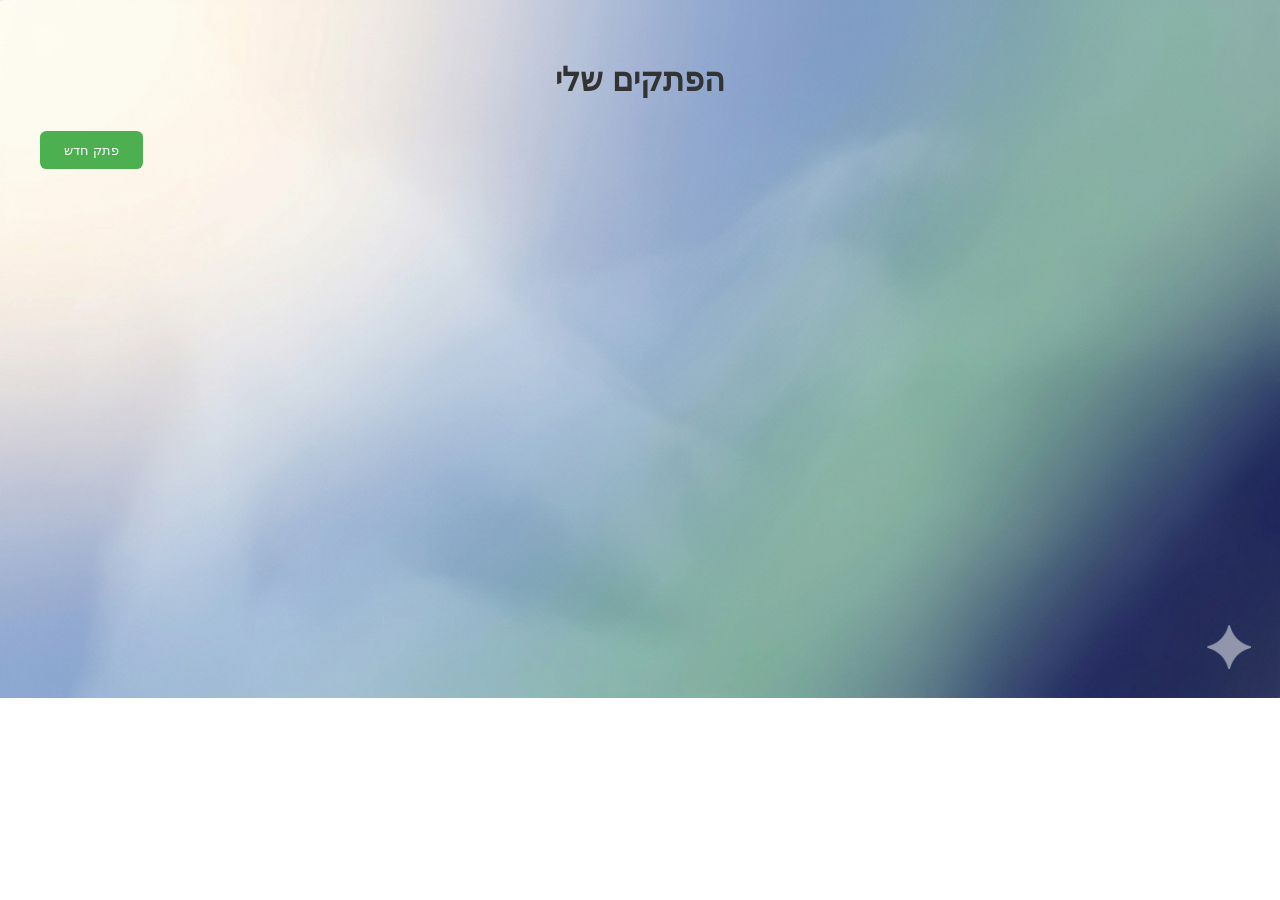
==== index.html @ 769e2da9 "add HTML CSS first work" ====
<!DOCTYPE html>
<html lang="en">

<head>
    <meta charset="UTF-8">
    <title>Notes App</title>
    <link rel="stylesheet" href="style.css">
</head>

<body>

    <h1>הפתקים שלי</h1>

    <div class="controls">
        <button id="newNoteBtn">פתק חדש</button>
    </div>


    <div class="new-note-grid" id="editor">
        <input id="title" placeholder="Title">
        <textarea id="content" placeholder="Content"></textarea>
        <button id="saveBtn">Save</button>
    </div>

    <div class="notes-grid" id="notes">
    </div>

    <script src="script.js"></script>
</body>

</html>
---- style.css ----
:root {
    --main-radius: 0.4rem;
    --note-color: #fff8a6;
    --border-color: #ccc;
    --button-color: #4CAF50;
}

body {
    font-family: Arial, sans-serif;
    padding: 2rem;
    background-image: url('Gemini_Generated_Image_79vk3h79vk3h79vk.png');
    background-size: cover;
    background-repeat: no-repeat;
}

h1 {
    text-align: center;
    margin-bottom: 2rem;
    color: #333;
}

.new-note-grid {
    display: grid;
    gap: 1rem;
    margin-bottom: 2rem;
}

.notes-grid {
    display: grid;
    gap: 1rem;
}

input,
textarea {
    width: 100%;
    padding: 0.7rem;
    border-radius: var(--main-radius);
    border: 0.06rem solid var(--border-color);
    box-sizing: border-box;
}

button {
    padding: 0.7rem 1.5rem;
    border-radius: var(--main-radius);
    border: none;
    background-color: var(--button-color);
    color: white;
    cursor: pointer;
}

button:hover {
    opacity: 0.9;
}

.note {
    background-color: var(--note-color);
    padding: 1rem;
    border-radius: var(--main-radius);
    cursor: pointer;
}

#editor {
    display: none;
}

.app {
    display: flex;
    gap: 2rem;
}

.sidebar {
    width: 20%;
}

.notes-area {
    width: 80%;
}
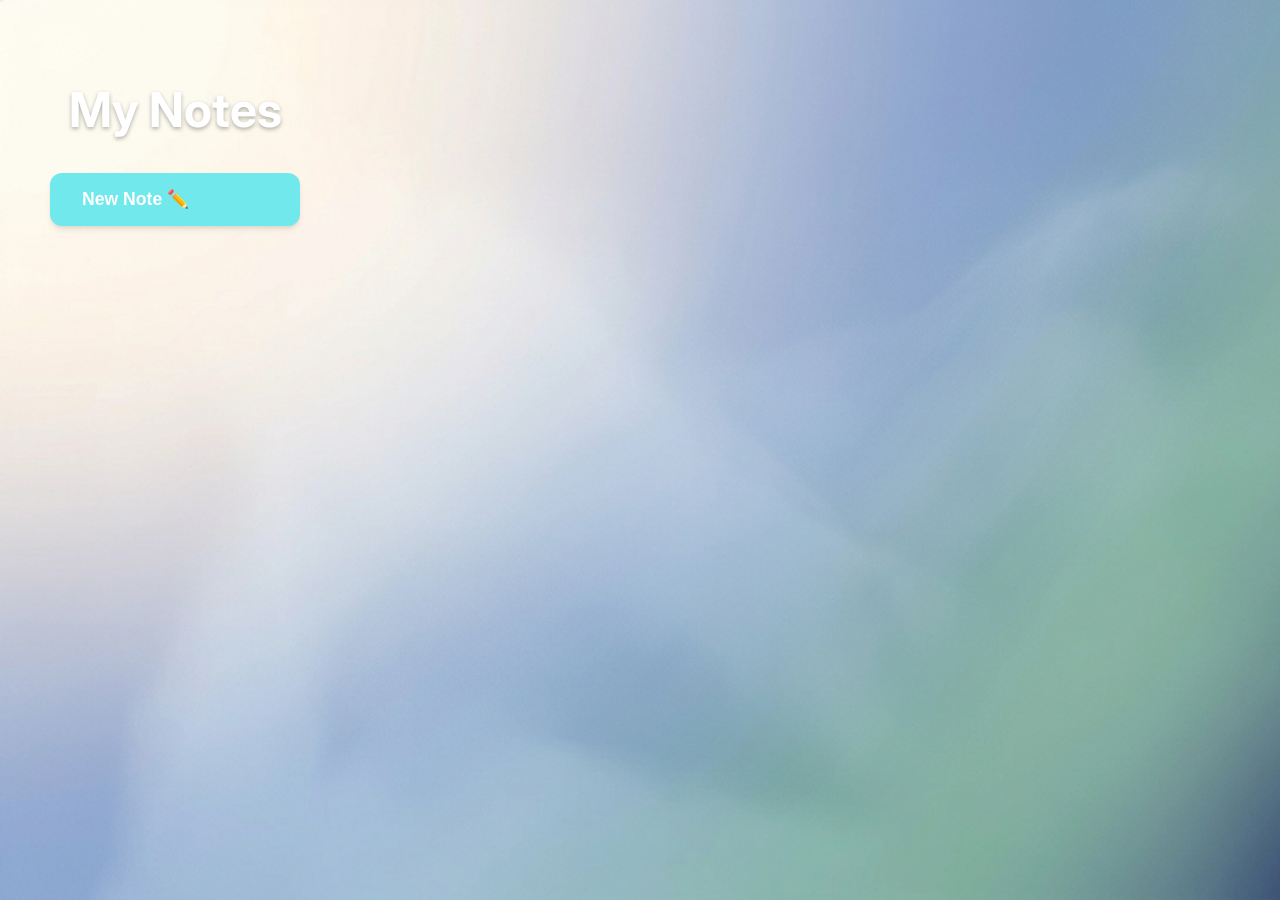
==== commit 80516ade: "TAST" ====
--- a/index.html
+++ b/index.html
@@ -2,27 +2,37 @@
 <html lang="en">
 
 <head>
-    <meta charset="UTF-8">
     <title>Notes App</title>
+    <link rel="icon" type="image/x-icon" href="favicon2.ico">
+    <link href="https://fonts.googleapis.com/css2?family=Inter:wght@300;400;500;600;700&display=swap" rel="stylesheet">
     <link rel="stylesheet" href="style.css">
 </head>
 
 <body>
 
-    <h1>הפתקים שלי</h1>
+    <div class="app">
+        <aside class="sidebar">
+            <h1>My Notes</h1>
+            <div class="controls">
+                <button id="newNoteBtn">New Note ✏️</button>
+            </div>
+            <div class="notes-grid" id="notes">
+            </div>
+        </aside>
 
-    <div class="controls">
-        <button id="newNoteBtn">פתק חדש</button>
-    </div>
-
-
-    <div class="new-note-grid" id="editor">
-        <input id="title" placeholder="Title">
-        <textarea id="content" placeholder="Content"></textarea>
-        <button id="saveBtn">Save</button>
-    </div>
-
-    <div class="notes-grid" id="notes">
+        <main class="main">
+            <div class="editor-container" id="editor">
+                <div class="new-note-grid">
+                    <input id="title" placeholder="Title">
+                    <hr>
+                    <textarea id="content" placeholder="Write your note..."></textarea>
+                    <div class="button-group">
+                        <button id="saveBtn">Save</button>
+                        <button id="cancelBtn">Cancel</button>
+                    </div>
+                </div>
+            </div>
+        </main>
     </div>
 
     <script src="script.js"></script>
--- a/style.css
+++ b/style.css
@@ -1,77 +1,318 @@
 :root {
-    --main-radius: 0.4rem;
-    --note-color: #fff8a6;
-    --border-color: #ccc;
-    --button-color: #4CAF50;
+    --primary-color: #71e8ec;
+    --secondary-color: #f8fafc;
+    --accent-color: #e2e8f0;
+    --text-color: #1e293b;
+    --text-muted: #64748b;
+    --shadow: 0 4px 6px -1px rgba(0, 0, 0, 0.1), 0 2px 4px -1px rgba(0, 0, 0, 0.06);
+    --shadow-hover: 0 10px 15px -3px rgba(0, 0, 0, 0.1), 0 4px 6px -2px rgba(0, 0, 0, 0.05);
+    --border-radius: 12px;
+    --transition: all 0.3s cubic-bezier(0.4, 0, 0.2, 1);
+}
+
+* {
+    box-sizing: border-box;
 }
 
 body {
-    font-family: Arial, sans-serif;
+    font-family: 'Inter', sans-serif;
+    margin: 0;
+    padding: 0;
+    background-image: url('Gemini_Generated_Image_79vk3h79vk3h79vk.png');    min-height: 100vh;
+    color: var(--text-color);
+    line-height: 1.6;
+    background-size: cover;
+}
+
+.app {
+    display: flex;
+    min-height: 100vh;
+}
+
+.sidebar {
+    width: 350px;
+    background: transparent;
+    box-shadow: none;
+    padding: 2rem 1.5rem;
+    overflow-y: auto;
+}
+
+.sidebar h1 {
+    font-size: 3rem;
+    font-weight: 700;
+    color: white;
+    margin-bottom: 1.5rem;
+    text-align: center;
+    text-shadow: 0 2px 4px rgba(0, 0, 0, 0.3);
+}
+
+.sidebar .controls {
+    margin-bottom: 2rem;
+    display: flex;
+    justify-content: center;
+}
+
+.sidebar #newNoteBtn {
+    width: 100%;
+    max-width: 250px;
+    background: #71e8ec;
+    backdrop-filter: blur(10px);
+}
+
+.main {
+    flex: 1;
     padding: 2rem;
-    background-image: url('Gemini_Generated_Image_79vk3h79vk3h79vk.png');
-    background-size: cover;
-    background-repeat: no-repeat;
-}
-
-h1 {
-    text-align: center;
-    margin-bottom: 2rem;
-    color: #333;
+    display: flex;
+    align-items: flex-start;
+    justify-content: center;
+    min-height: 100vh;
+    padding-top: 7rem;
+}
+
+.editor-container {
+    display: none;
+    width: 100%;
+    max-width: 600px;
+    animation: slideIn 0.3s ease-out;
+}
+
+.new-note-grid {
+    background: rgba(248, 250, 252, 0.95);
+    padding: 2rem;
+    border-radius: var(--border-radius);
+    box-shadow: var(--shadow);
+    border: 1px solid rgba(226, 232, 240, 0.5);
+    display: grid;
+    gap: 1.5rem;
+}
+
+#newNoteBtn {
+    background: var(--primary-color);
+    color: white;
+    border: none;
+    padding: 1rem 2rem;
+    border-radius: var(--border-radius);
+    font-size: 1.1rem;
+    font-weight: 600;
+    cursor: pointer;
+    box-shadow: var(--shadow);
+    transition: var(--transition);
+    display: flex;
+    align-items: center;
+    gap: 0.5rem;
+}
+
+#newNoteBtn:hover {
+    background: rgba(88, 85, 235, 0.9);
+    transform: translateY(-2px);
+    box-shadow: var(--shadow-hover);
+}
+
+#newNoteBtn:active {
+    transform: translateY(0);
 }
 
 .new-note-grid {
     display: grid;
-    gap: 1rem;
-    margin-bottom: 2rem;
-}
-
-.notes-grid {
-    display: grid;
-    gap: 1rem;
+    gap: 1.5rem;
+    max-width: 600px;
+    margin: 0 auto 3rem;
+    background: var(--secondary-color);
+    padding: 2rem;
+    border-radius: var(--border-radius);
+    box-shadow: var(--shadow);
+    border: 1px solid var(--accent-color);
+}
+
+.new-note-grid hr {
+    border: none;
+    height: 1px;
+    background: var(--accent-color);
+    margin: 0;
 }
 
 input,
 textarea {
     width: 100%;
-    padding: 0.7rem;
-    border-radius: var(--main-radius);
-    border: 0.06rem solid var(--border-color);
-    box-sizing: border-box;
-}
-
-button {
-    padding: 0.7rem 1.5rem;
-    border-radius: var(--main-radius);
+    padding: 1rem;
+    border: 2px solid var(--accent-color);
+    border-radius: 8px;
+    font-family: inherit;
+    font-size: 1rem;
+    transition: var(--transition);
+    background: white;
+}
+
+input:focus,
+textarea:focus {
+    outline: none;
+    border-color: var(--primary-color);
+    box-shadow: 0 0 0 3px rgba(99, 102, 241, 0.1);
+}
+
+textarea {
+    min-height: 120px;
+    resize: vertical;
+}
+
+.button-group {
+    display: flex;
+    gap: 1rem;
+    justify-content: flex-end;
+}
+
+#saveBtn, #cancelBtn {
+    background: var(--primary-color);
+    color: white;
     border: none;
-    background-color: var(--button-color);
-    color: white;
+    padding: 1rem 2rem;
+    border-radius: var(--border-radius);
+    font-size: 1rem;
+    font-weight: 600;
     cursor: pointer;
-}
-
-button:hover {
-    opacity: 0.9;
+    transition: var(--transition);
+}
+
+#saveBtn:hover, #cancelBtn:hover {
+    background: #5855eb;
+    transform: translateY(-1px);
+}
+
+#cancelBtn {
+    background: #6b7280;
+}
+
+#cancelBtn:hover {
+    background: #4b5563;
+}
+
+.notes-grid {
+    display: grid;
+    grid-template-columns: 1fr;
+    gap: 1rem;
 }
 
 .note {
-    background-color: var(--note-color);
+    background: rgba(248, 250, 252, 0.95);
     padding: 1rem;
-    border-radius: var(--main-radius);
+    border-radius: var(--border-radius);
+    box-shadow: var(--shadow);
     cursor: pointer;
+    transition: var(--transition);
+    border: 1px solid rgba(226, 232, 240, 0.5);
+    position: relative;
+    overflow: hidden;
+}
+
+.note:hover {
+    transform: translateY(-2px);
+    box-shadow: var(--shadow-hover);
+}
+
+.note-title {
+    font-weight: 600;
+    font-size: 1rem;
+    margin-bottom: 0.5rem;
+    color: var(--text-color);
+    border-bottom: 2px solid rgba(226, 232, 240, 0.7);
+    padding-bottom: 0.3rem;
+}
+
+.note-content {
+    color: var(--text-muted);
+    line-height: 1.5;
+    margin-top: 0.5rem;
+    font-size: 0.9rem;
+}
+
+.note-buttons {
+    display: flex;
+    gap: 0.5rem;
+    margin-top: 0.5rem;
+    justify-content: space-between;
+    align-items: center;
+    opacity: 0;
+    transform: translateY(5px);
+    transition: var(--transition);
+}
+
+.note:hover .note-buttons {
+    opacity: 1;
+    transform: translateY(0);
+}
+
+.note-buttons button {
+    padding: 0.3rem 0.7rem;
+    border: none;
+    border-radius: 4px;
+    font-size: 0.8rem;
+    font-weight: 500;
+    cursor: pointer;
+    transition: var(--transition);
+    flex: 1;
+    text-align: center;
+}
+
+.edit-btn {
+    background: transparent;
+    color: #f59e0b;
+    border: 1px solid #f59e0b;
+}
+
+.edit-btn:hover {
+    background: rgba(245, 158, 11, 0.1);
+    color: #d97706;
+    border-color: #d97706;
+}
+
+.delete-btn {
+    background: transparent;
+    color: #f90505;
+    border: 1px solid #6b7280;
+}
+
+.delete-btn:hover {
+    background: rgba(107, 114, 128, 0.1);
+    color: #4b5563;
+    border-color: #4b5563;
 }
 
 #editor {
     display: none;
-}
-
-.app {
-    display: flex;
-    gap: 2rem;
-}
-
-.sidebar {
-    width: 20%;
-}
-
-.notes-area {
-    width: 80%;
+    animation: slideIn 0.3s ease-out;
+}
+
+@keyframes slideIn {
+    from {
+        opacity: 0;
+        transform: translateY(-20px);
+    }
+    to {
+        opacity: 1;
+        transform: translateY(0);
+    }
+}
+
+/* Responsive */
+@media (max-width: 768px) {
+    .app {
+        flex-direction: column;
+    }
+    
+    .sidebar {
+        width: 100%;
+        padding: 1rem;
+    }
+    
+    .sidebar h1 {
+        font-size: 1.5rem;
+    }
+    
+    .main {
+        padding: 1rem;
+    }
+    
+    .new-note-grid {
+        padding: 1.5rem;
+    }
 }
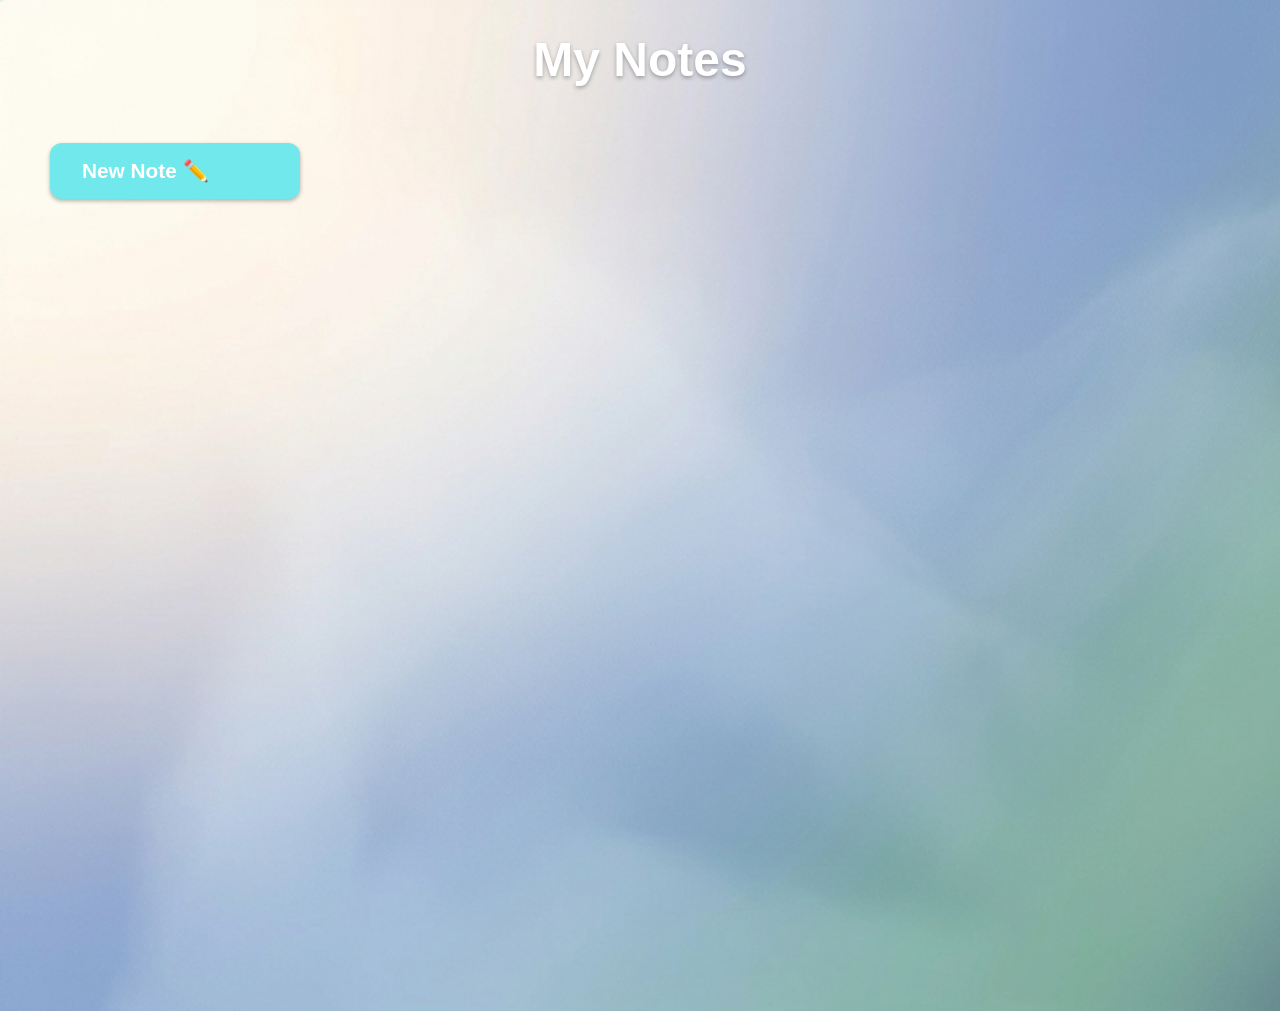
==== commit c7e6afe7: "add index.html" ====
--- a/index.html
+++ b/index.html
@@ -1,22 +1,26 @@
 <!DOCTYPE html>
 <html lang="en">
-
-<head>
-    <title>Notes App</title>
-    <link rel="icon" type="image/x-icon" href="favicon2.ico">
-    <link href="https://fonts.googleapis.com/css2?family=Inter:wght@300;400;500;600;700&display=swap" rel="stylesheet">
-    <link rel="stylesheet" href="style.css">
+    
+    <head>
+        <title>Notes App</title>
+        <link rel="icon" type="image/x-icon" href="favicon2.ico">
+        <link rel="stylesheet" href="style.css">
+        <script src="script.js" defer></script>
 </head>
 
 <body>
 
+    <h1>My Notes</h1>
     <div class="app">
         <aside class="sidebar">
-            <h1>My Notes</h1>
-            <div class="controls">
-                <button id="newNoteBtn">New Note ✏️</button>
+            <div class="sidebar-header">
+                <div class="controls">
+                    <button id="newNoteBtn">New Note ✏️</button>
+                </div>
             </div>
-            <div class="notes-grid" id="notes">
+            <div class="sidebar-content">
+                <div class="notes-grid" id="notes">
+                </div>
             </div>
         </aside>
 
@@ -35,7 +39,6 @@
         </main>
     </div>
 
-    <script src="script.js"></script>
 </body>
 
 </html>
--- a/style.css
+++ b/style.css
@@ -4,7 +4,7 @@
     --accent-color: #e2e8f0;
     --text-color: #1e293b;
     --text-muted: #64748b;
-    --shadow: 0 4px 6px -1px rgba(0, 0, 0, 0.1), 0 2px 4px -1px rgba(0, 0, 0, 0.06);
+    --shadow: 0 2px 4px rgba(0, 0, 0, 0.3);
     --shadow-hover: 0 10px 15px -3px rgba(0, 0, 0, 0.1), 0 4px 6px -2px rgba(0, 0, 0, 0.05);
     --border-radius: 12px;
     --transition: all 0.3s cubic-bezier(0.4, 0, 0.2, 1);
@@ -18,45 +18,51 @@
     font-family: 'Inter', sans-serif;
     margin: 0;
     padding: 0;
-    background-image: url('Gemini_Generated_Image_79vk3h79vk3h79vk.png');    min-height: 100vh;
-    color: var(--text-color);
-    line-height: 1.6;
+    min-height: 100vh;
+    background-image: url('Gemini_Generated_Image_79vk3h79vk3h79vk.png');
     background-size: cover;
 }
 
-.app {
-    display: flex;
-    min-height: 100vh;
-}
-
-.sidebar {
-    width: 350px;
-    background: transparent;
-    box-shadow: none;
-    padding: 2rem 1.5rem;
-    overflow-y: auto;
-}
-
-.sidebar h1 {
+h1 {
     font-size: 3rem;
     font-weight: 700;
     color: white;
     margin-bottom: 1.5rem;
     text-align: center;
-    text-shadow: 0 2px 4px rgba(0, 0, 0, 0.3);
+    text-shadow: var(--shadow);
+}
+
+.app {
+    display: flex;
+    min-height: 100vh;
+}
+
+.sidebar {
+    width: 350px;
+    background: transparent;
+    padding: 0;
+    overflow: hidden;
+    display: flex;
+    flex-direction: column;
+    height: 75vh;
+}
+
+.sidebar-header {
+    padding: 2rem 1.5rem;
+    flex-shrink: 0;
+    border-bottom: 1px solid rgba(255, 255, 255, 0.1);
+}
+
+.sidebar-content {
+    flex: 1;
+    overflow-y: auto;
+    padding: 1rem 1.5rem;
 }
 
 .sidebar .controls {
-    margin-bottom: 2rem;
+    margin-bottom: 0;
     display: flex;
     justify-content: center;
-}
-
-.sidebar #newNoteBtn {
-    width: 100%;
-    max-width: 250px;
-    background: #71e8ec;
-    backdrop-filter: blur(10px);
 }
 
 .main {
@@ -66,50 +72,22 @@
     align-items: flex-start;
     justify-content: center;
     min-height: 100vh;
-    padding-top: 7rem;
-}
-
-.editor-container {
+    margin-right: 350px;
+}
+
+.editor-container,
+#editor {
     display: none;
-    width: 100%;
+    width: 50%;
     max-width: 600px;
     animation: slideIn 0.3s ease-out;
 }
 
-.new-note-grid {
-    background: rgba(248, 250, 252, 0.95);
-    padding: 2rem;
+.new-note-grid,
+.note {
     border-radius: var(--border-radius);
     box-shadow: var(--shadow);
-    border: 1px solid rgba(226, 232, 240, 0.5);
-    display: grid;
-    gap: 1.5rem;
-}
-
-#newNoteBtn {
-    background: var(--primary-color);
-    color: white;
-    border: none;
-    padding: 1rem 2rem;
-    border-radius: var(--border-radius);
-    font-size: 1.1rem;
-    font-weight: 600;
-    cursor: pointer;
-    box-shadow: var(--shadow);
-    transition: var(--transition);
-    display: flex;
-    align-items: center;
-    gap: 0.5rem;
-}
-
-#newNoteBtn:hover {
-    background: rgba(88, 85, 235, 0.9);
-    transform: translateY(-2px);
-    box-shadow: var(--shadow-hover);
-}
-
-#newNoteBtn:active {
-    transform: translateY(0);
+    transition: var(--transition);
 }
 
 .new-note-grid {
@@ -119,8 +97,6 @@
     margin: 0 auto 3rem;
     background: var(--secondary-color);
     padding: 2rem;
-    border-radius: var(--border-radius);
-    box-shadow: var(--shadow);
     border: 1px solid var(--accent-color);
 }
 
@@ -129,6 +105,51 @@
     height: 1px;
     background: var(--accent-color);
     margin: 0;
+}
+
+#newNoteBtn,
+#saveBtn,
+#cancelBtn {
+    background: var(--primary-color);
+    color: white;
+    border: none;
+    padding: 1rem 2rem;
+    border-radius: var(--border-radius);
+    font-size: 1rem;
+    font-weight: 600;
+    cursor: pointer;
+    transition: var(--transition);
+    box-shadow: var(--shadow);
+    display: inline-flex;
+    align-items: center;
+    gap: 0.5rem;
+}
+
+#newNoteBtn {
+    width: 100%;
+    max-width: 250px;
+    backdrop-filter: blur(10px);
+    font-size: 1.3rem;
+}
+
+#cancelBtn {
+    background: #6b7280;
+}
+
+#newNoteBtn:hover,
+#saveBtn:hover,
+#cancelBtn:hover {
+    transform: translateY(-1px);
+    box-shadow: var(--shadow-hover);
+}
+
+#newNoteBtn:hover {
+    background: rgba(88, 85, 235, 0.9);
+    transform: translateY(-2px);
+}
+
+#newNoteBtn:active {
+    transform: translateY(0);
 }
 
 input,
@@ -161,31 +182,6 @@
     justify-content: flex-end;
 }
 
-#saveBtn, #cancelBtn {
-    background: var(--primary-color);
-    color: white;
-    border: none;
-    padding: 1rem 2rem;
-    border-radius: var(--border-radius);
-    font-size: 1rem;
-    font-weight: 600;
-    cursor: pointer;
-    transition: var(--transition);
-}
-
-#saveBtn:hover, #cancelBtn:hover {
-    background: #5855eb;
-    transform: translateY(-1px);
-}
-
-#cancelBtn {
-    background: #6b7280;
-}
-
-#cancelBtn:hover {
-    background: #4b5563;
-}
-
 .notes-grid {
     display: grid;
     grid-template-columns: 1fr;
@@ -195,11 +191,8 @@
 .note {
     background: rgba(248, 250, 252, 0.95);
     padding: 1rem;
-    border-radius: var(--border-radius);
-    box-shadow: var(--shadow);
+    border: 1px solid rgba(226, 232, 240, 0.5);
     cursor: pointer;
-    transition: var(--transition);
-    border: 1px solid rgba(226, 232, 240, 0.5);
     position: relative;
     overflow: hidden;
 }
@@ -253,10 +246,15 @@
     text-align: center;
 }
 
+.edit-btn,
+.delete-btn {
+    background: transparent;
+    border: 1px solid;
+}
+
 .edit-btn {
-    background: transparent;
     color: #f59e0b;
-    border: 1px solid #f59e0b;
+    border-color: #f59e0b;
 }
 
 .edit-btn:hover {
@@ -266,9 +264,8 @@
 }
 
 .delete-btn {
-    background: transparent;
     color: #f90505;
-    border: 1px solid #6b7280;
+    border-color: #6b7280;
 }
 
 .delete-btn:hover {
@@ -277,42 +274,14 @@
     border-color: #4b5563;
 }
 
-#editor {
-    display: none;
-    animation: slideIn 0.3s ease-out;
-}
-
 @keyframes slideIn {
-    from {
-        opacity: 0;
-        transform: translateY(-20px);
-    }
-    to {
-        opacity: 1;
-        transform: translateY(0);
-    }
-}
-
-/* Responsive */
+    from { opacity: 0; transform: translateY(-20px); }
+    to { opacity: 1; transform: translateY(0); }
+}
+
 @media (max-width: 768px) {
-    .app {
-        flex-direction: column;
-    }
-    
-    .sidebar {
-        width: 100%;
-        padding: 1rem;
-    }
-    
-    .sidebar h1 {
-        font-size: 1.5rem;
-    }
-    
-    .main {
-        padding: 1rem;
-    }
-    
-    .new-note-grid {
-        padding: 1.5rem;
-    }
+    .app { flex-direction: column; }
+    .sidebar { width: 100%; padding: 1rem; }
+    .main { padding: 1rem; }
+    .new-note-grid { padding: 1.5rem; }
 }
